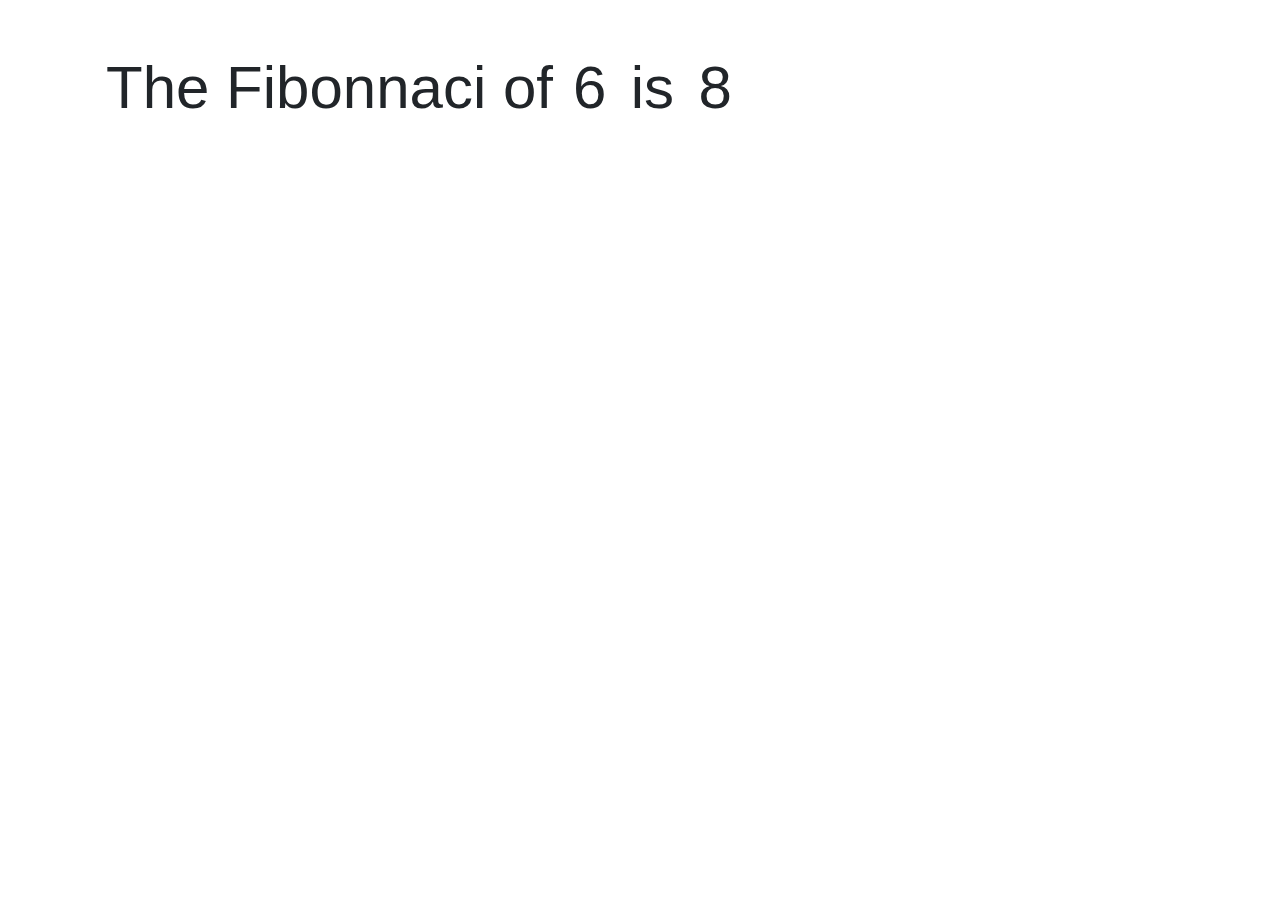
==== index.html @ b2d4e9a6 "first commit" ====
<!DOCTYPE html>
<html lang="en">

<head>
  <meta charset="UTF-8">
  <meta name="viewport" content="width=device-width, initial-scale=1.0">
  <meta http-equiv="X-UA-Compatible" content="ie=edge">
  <title>Fibonacci Milestone2</title>
  <link rel="stylesheet" href="https://stackpath.bootstrapcdn.com/bootstrap/4.3.1/css/bootstrap.min.css"
    integrity="sha384-ggOyR0iXCbMQv3Xipma34MD+dH/1fQ784/j6cY/iJTQUOhcWr7x9JvoRxT2MZw1T" crossorigin="anonymous" />
  <link rel="stylesheet" href="css/style.css">
</head>

<body>
  <div class="p-5 ml-5">

    <span>The Fibonnaci of</span><span id="xelement"> </span> <span>is</span> <span id="yelement"></span>



  </div>
  <script src="script.js"></script>
</body>

</html>
---- css/style.css ----
*{
    margin: 0;
    padding: 0;
    box-sizing: border-box;
}
span{
    
font-family: 'Open Sans' sans-serif;
font-style: normal;
font-weight: 200;
font-size: 60px;
line-height: 79px;
padding: 10px; }

#xelement{
    font-weight: 400;
}

#yelement{
    font-weight: 400;
}
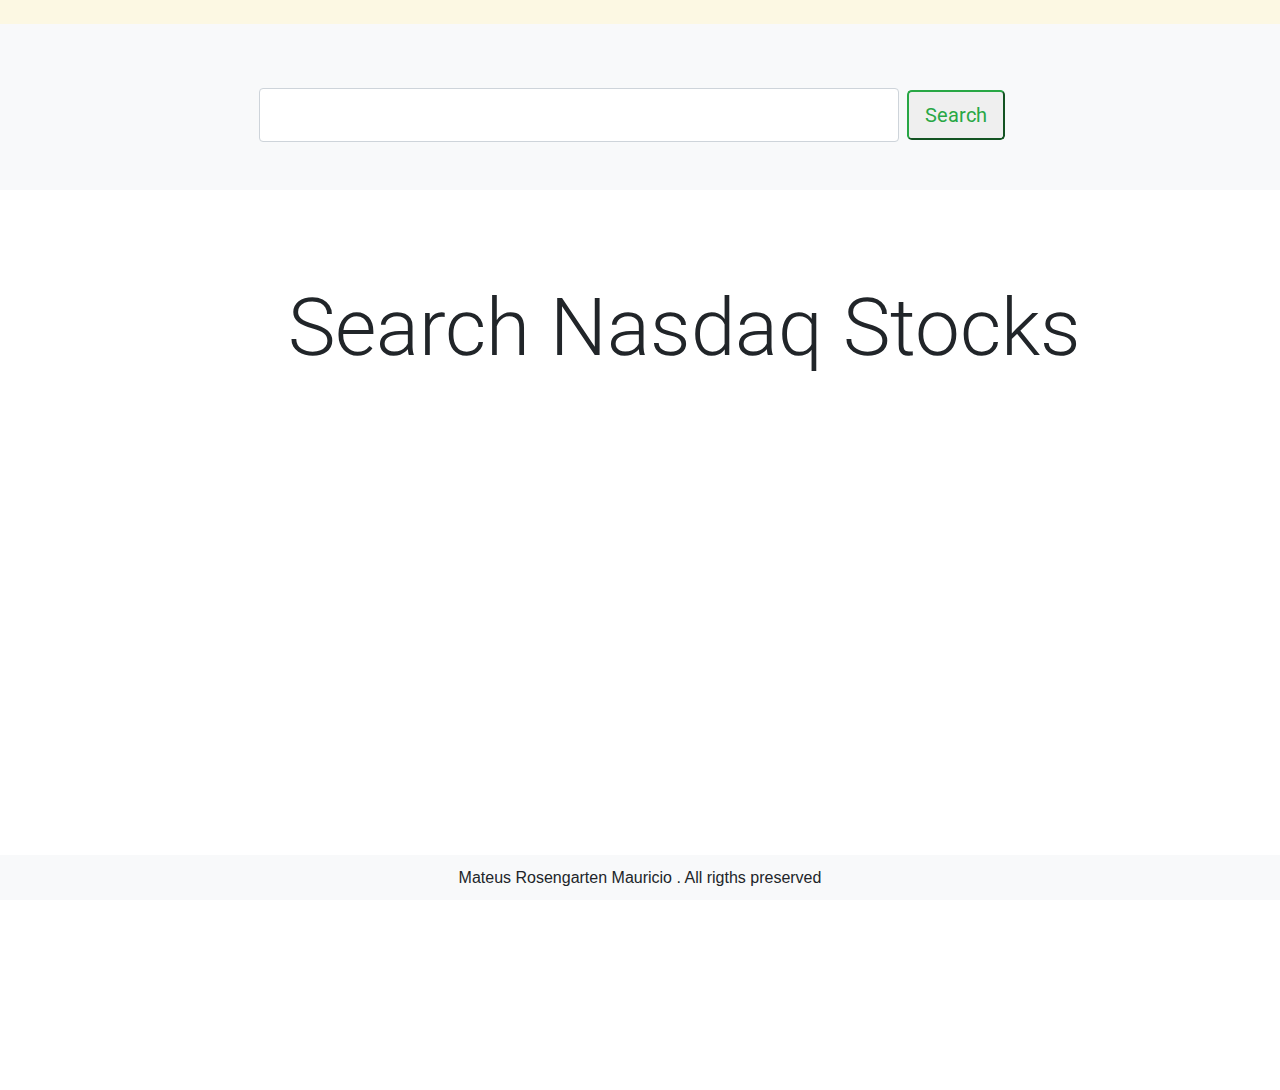
==== commit 3330f5d3: "update in general css" ====
--- a/index.html
+++ b/index.html
@@ -5,21 +5,48 @@
   <meta charset="UTF-8">
   <meta name="viewport" content="width=device-width, initial-scale=1.0">
   <meta http-equiv="X-UA-Compatible" content="ie=edge">
-  <title>Fibonacci Milestone2</title>
+  <title>STOCK6</title>
+  <link rel="icon" href="./images/favicon.png">
   <link rel="stylesheet" href="https://stackpath.bootstrapcdn.com/bootstrap/4.3.1/css/bootstrap.min.css"
     integrity="sha384-ggOyR0iXCbMQv3Xipma34MD+dH/1fQ784/j6cY/iJTQUOhcWr7x9JvoRxT2MZw1T" crossorigin="anonymous" />
-  <link rel="stylesheet" href="css/style.css">
+  <link rel="stylesheet" href="./css/style.css">
 </head>
 
 <body>
-  <div class="p-5 ml-5">
 
-    <span>The Fibonnaci of</span><span id="xelement"> </span> <span>is</span> <span id="yelement"></span>
+  <div class="mt-4">
+   <div id="marquee"></div>
+   <div id="form"></div>
+  </div>
+  <div class="text-center ml-5 customdiv">
+   <h1 class="custom-h2 ml-5 display-4"> Search Nasdaq Stocks</h1>
+   <div id="results"></div>
+  </div>
+  <footer class="my-footer bg-light"> <span class="my-footer-text">Mateus Rosengarten Mauricio . All rigths preserved</span></footer>
 
 
+  
+  
+  <script src="./marquee.js"></script>
+  <script  src="./SearchForm.js"></script>
+  <script  src="./SearchResult.js"></script>
+  <script src="https://cdn.jsdelivr.net/npm/bootstrap@5.0.2/dist/js/bootstrap.bundle.min.js" integrity="sha384-MrcW6ZMFYlzcLA8Nl+NtUVF0sA7MsXsP1UyJoMp4YLEuNSfAP+JcXn/tWtIaxVXM" crossorigin="anonymous"></script>
+<script>
+  (async function(){
+    const marquee = new CreatingMarquee(marqueeDiv);
+    marquee.renderingDiv(`https://stock-exchange-dot-full-stack-course-services.ew.r.appspot.com//api/v3/quotes/nyse`)
+    const form = new CreatingForm(mainform);
+    const results = new CreatingResult(mainresult);
+    form.renderingDiv((resultcompanies) =>{
+     results.renderingResults(resultcompanies)
+    });
 
-  </div>
-  <script src="script.js"></script>
+  
+
+  })()
+
+
+</script>
 </body>
 
 </html>--- a/css/style.css
+++ b/css/style.css
@@ -1,23 +1,215 @@
+@import url('https://fonts.googleapis.com/css2?family=Roboto&display=swap');
+
 
 *{
     margin: 0;
     padding: 0;
     box-sizing: border-box;
 }
-span{
-    
-font-family: 'Open Sans' sans-serif;
-font-style: normal;
-font-weight: 200;
-font-size: 60px;
-line-height: 79px;
-padding: 10px; }
-
-#xelement{
-    font-weight: 400;
-}
-
-#yelement{
-    font-weight: 400;
-}
-
+
+
+
+.custom-input{
+    width: 50vw !important;
+    height: 6vh;
+    margin-left: 19vw !important;
+}
+
+.custom-h2{
+    font-family: 'Roboto', sans-serif;
+    font-size: 500%;
+    position: absolute;
+    top: 10vh;
+    left: 15vw;
+    white-space: nowrap;
+    
+}
+
+.ulstyle{
+    position: absolute;
+    top: 200px;
+}
+
+.liststyle{
+    list-style: none;
+    margin-left: 80px;
+    margin-top: 20px;
+
+
+}
+.parstyle{
+   text-align: left;
+   margin-left: 25px;
+   margin-top: 10px;
+}
+.hrstyle{
+    
+    width: 83vw;
+    
+}
+
+.navbar:hover {
+    background-color:#F1F6F9 !important
+
+}
+
+.loader-custom{
+    position: absolute;
+    left: 70px;
+    display: none;
+}
+
+.imagecompanystyle{
+    height: 10vh;
+    width: 10vw;
+}
+.imagesize{
+    width: 5vw;
+    height: 5vh;
+    margin-right: 4vw;
+}
+
+.green-price{
+    color: green;
+   
+    
+}
+
+.red-price{
+    color:red;
+}
+#results{
+    position: absolute;
+    top: 40vh
+}
+#company-infos{
+    display: inline-block;
+    margin-right: 10vw;
+  }
+  #company-description{
+    margin-top: 35vh;
+    font-family: 'Roboto', sans-serif;
+    font-size: 125%;
+  }
+  #company-price{
+      position: absolute;
+      background-color: #fcf8e3;
+      
+      top: 25vh;
+      left: 30vw;
+    font-size: xx-large;}
+
+    #company-name{
+        font-family: 'Roboto', sans-serif;
+        position: absolute;
+        font-size: 300%;
+        font-weight: bold;
+        top: 15vh;
+        left: 30vw;
+
+    }
+
+    #company-changes{
+        position: absolute;
+        top: 25vh;
+        left: 90vh ;
+    }
+
+
+
+.marquee{
+    height: 25px;
+    width: 100%;
+    overflow: hidden;
+    position: absolute;
+    top: 0;
+    
+
+}
+.div1{
+    height: 10vh;
+    width: 80vw;
+    margin-left: 40px;
+    margin-top: 40px;
+}
+.div2{
+    height: 30vh;
+    width: 80vw;
+    margin-left: 40px;
+}
+.div3{
+    height: 50vh;
+    width: 80vw;
+    margin-left: 40px;
+}
+
+.namestyle{
+  margin-left: 40px;
+}
+.loader-custom-company{
+  position: absolute;
+  left: 70px;
+  top: 75px;
+}
+
+.big-description {
+    margin-top: 22vh !important;
+    margin-bottom: 30vh !important;
+    font-size:99% !important;
+
+
+}
+
+canvas{
+    margin-top: 100px;
+}
+
+.marquee div{
+    font-family: Verdana, Geneva, Tahoma, sans-serif;
+    background-color: #f8f9fa;
+    display: block;
+    width: 200%;
+    height: 30px;
+position: absolute;
+overflow: hidden;
+animation: marquee 45s linear infinite; 
+}
+
+.marquee div:hover {
+    background-color: rgb(252, 248, 227);
+}
+
+
+
+
+.customdiv{
+    position: absolute;
+    
+    height: 900px;
+    width: 900px;
+}
+.pricecolor{
+    color: green;
+    margin-right: 10px;
+}
+
+.my-footer {
+    position: fixed;
+    display: flex;
+    width: 100%;
+    bottom: 0;
+    height: 5vh;
+    justify-content: center;
+    align-items: center;
+}
+
+.my-footer-text{
+    position: absolute;
+    text-align: center;
+     font-family:Verdana, Geneva, Tahoma, sans-serif
+}
+
+@keyframes marquee{
+    0% { left: 0;}
+    100%{left: -100%;}
+}
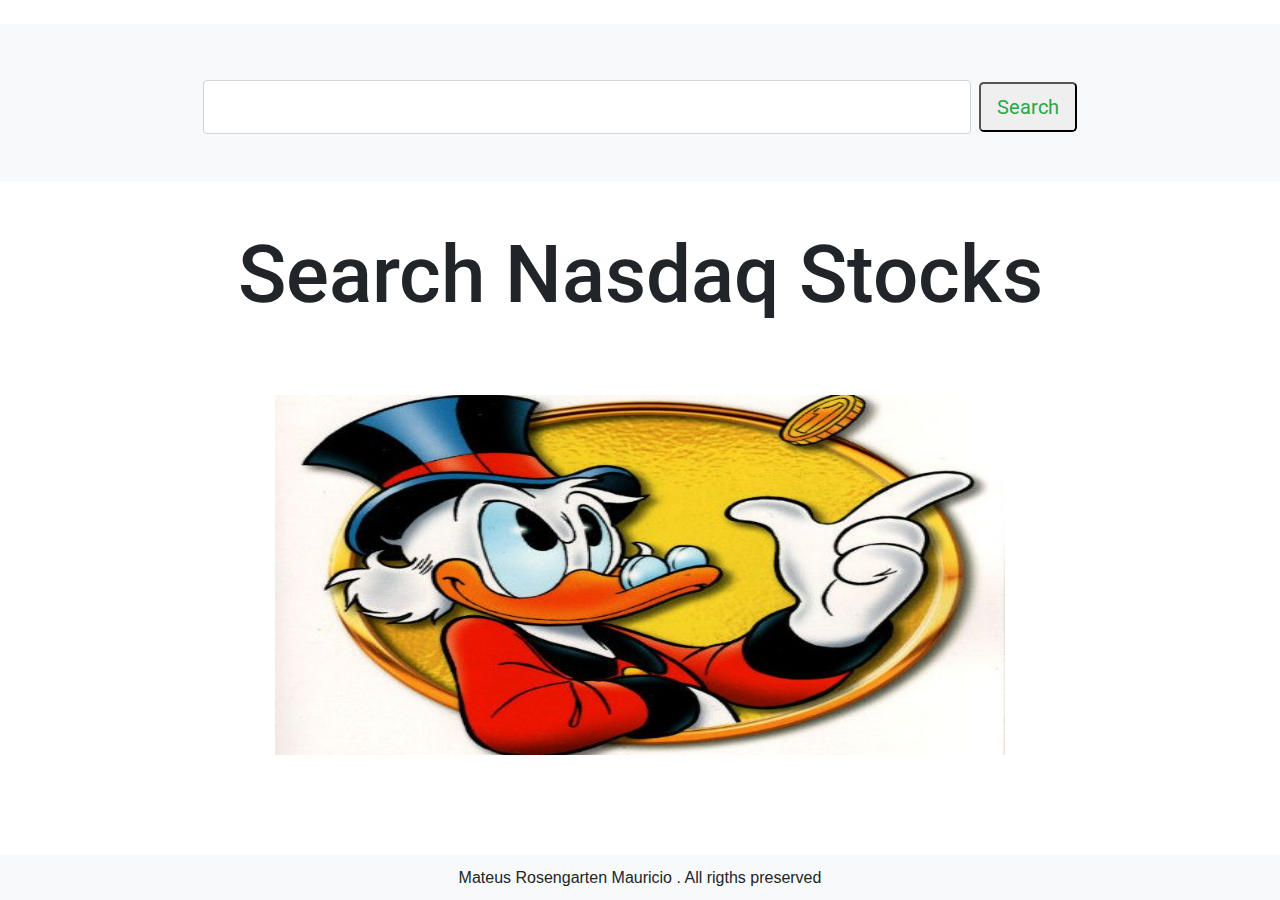
==== commit 2ff65ec5: "Some changes in style" ====
--- a/index.html
+++ b/index.html
@@ -18,9 +18,10 @@
    <div id="marquee"></div>
    <div id="form"></div>
   </div>
-  <div class="text-center ml-5 customdiv">
-   <h1 class="custom-h2 ml-5 display-4"> Search Nasdaq Stocks</h1>
+  <div class="div-appName">
+   <h1 class="h2-appName" id="h2AppName"> Search Nasdaq Stocks</h1>
    <div id="results"></div>
+   <img class="image-duck" id="imageDuck" src="./images/patinhas.jpeg"></img>
   </div>
   <footer class="my-footer bg-light"> <span class="my-footer-text">Mateus Rosengarten Mauricio . All rigths preserved</span></footer>
 
@@ -34,10 +35,11 @@
 <script>
   (async function(){
     const marquee = new CreatingMarquee(marqueeDiv);
-    marquee.renderingDiv(`https://stock-exchange-dot-full-stack-course-services.ew.r.appspot.com//api/v3/quotes/nyse`)
+    marquee.renderingDiv()
+    
     const form = new CreatingForm(mainform);
-    const results = new CreatingResult(mainresult);
-    form.renderingDiv((resultcompanies) =>{
+    const results = new CreatingResult(containerResults);
+    form.renderingSearchElements((resultcompanies) =>{
      results.renderingResults(resultcompanies)
     });
 
--- a/css/style.css
+++ b/css/style.css
@@ -7,20 +7,27 @@
     box-sizing: border-box;
 }
 
-
-
-.custom-input{
-    width: 50vw !important;
+#marquee{
+    position: fixed;
+    width: 100%;
+    top: 0;
+    
+  
+}
+
+
+
+
+.search-input{
+    width: 60vw !important;
     height: 6vh;
-    margin-left: 19vw !important;
-}
-
-.custom-h2{
+    align-self: center;
+   
+}
+
+.h2-appName{
     font-family: 'Roboto', sans-serif;
     font-size: 500%;
-    position: absolute;
-    top: 10vh;
-    left: 15vw;
     white-space: nowrap;
     
 }
@@ -37,19 +44,20 @@
 
 
 }
-.parstyle{
+.div-eachCompany{
    text-align: left;
    margin-left: 25px;
    margin-top: 10px;
 }
-.hrstyle{
-    
-    width: 83vw;
+.hr-deviderCompanys{
+    margin-bottom: 3vh;
+    margin-top: 3vh;
+    width: 88vw;
     
 }
 
 .navbar:hover {
-    background-color:#F1F6F9 !important
+    background-color:rgb(252, 248, 227) !important
 
 }
 
@@ -59,28 +67,30 @@
     display: none;
 }
 
-.imagecompanystyle{
+.image-company{
     height: 10vh;
     width: 10vw;
 }
-.imagesize{
+.image-company{
     width: 5vw;
     height: 5vh;
     margin-right: 4vw;
 }
 
 .green-price{
-    color: green;
+    color: #28a745;
    
     
 }
 
 .red-price{
-    color:red;
+    color:#dc3545;
 }
 #results{
-    position: absolute;
-    top: 40vh
+    margin-bottom: 5vh;
+    margin-top: 8vh;
+    margin-left: 5vw;
+   
 }
 #company-infos{
     display: inline-block;
@@ -116,16 +126,6 @@
     }
 
 
-
-.marquee{
-    height: 25px;
-    width: 100%;
-    overflow: hidden;
-    position: absolute;
-    top: 0;
-    
-
-}
 .div1{
     height: 10vh;
     width: 80vw;
@@ -164,32 +164,40 @@
     margin-top: 100px;
 }
 
-.marquee div{
-    font-family: Verdana, Geneva, Tahoma, sans-serif;
-    background-color: #f8f9fa;
-    display: block;
-    width: 200%;
-    height: 30px;
-position: absolute;
-overflow: hidden;
-animation: marquee 45s linear infinite; 
-}
-
-.marquee div:hover {
+.marquee{
+    font-family: Verdana,Tahoma, sans-serif;
     background-color: rgb(252, 248, 227);
-}
-
-
-
-
-.customdiv{
-    position: absolute;
-    
-    height: 900px;
-    width: 900px;
-}
-.pricecolor{
-    color: green;
+    white-space: nowrap;
+    height: 3vh;
+    position: absolute;
+    overflow: hidden;
+    animation: marquee 50s linear infinite; 
+    
+}
+
+.dollar-signal{
+    font-size: large;
+}
+
+
+
+.div-appName{
+    text-align: center;
+    margin-top: 5vh;
+    width: 100vw;
+    height: 20vh;
+
+
+    
+}
+
+.image-duck{
+    width: 57vw;
+    height: 40vh;
+    
+}
+.price-color{
+    color: #28a745;
     margin-right: 10px;
 }
 
@@ -209,6 +217,16 @@
      font-family:Verdana, Geneva, Tahoma, sans-serif
 }
 
+.btn-outline-success{
+    border-color : black;
+}
+
+.btn-outline-success:hover {
+    color: #28a745;
+    border-color : black;
+    background-color: rgb(252, 248, 227) !important;
+}
+
 @keyframes marquee{
     0% { left: 0;}
     100%{left: -100%;}
